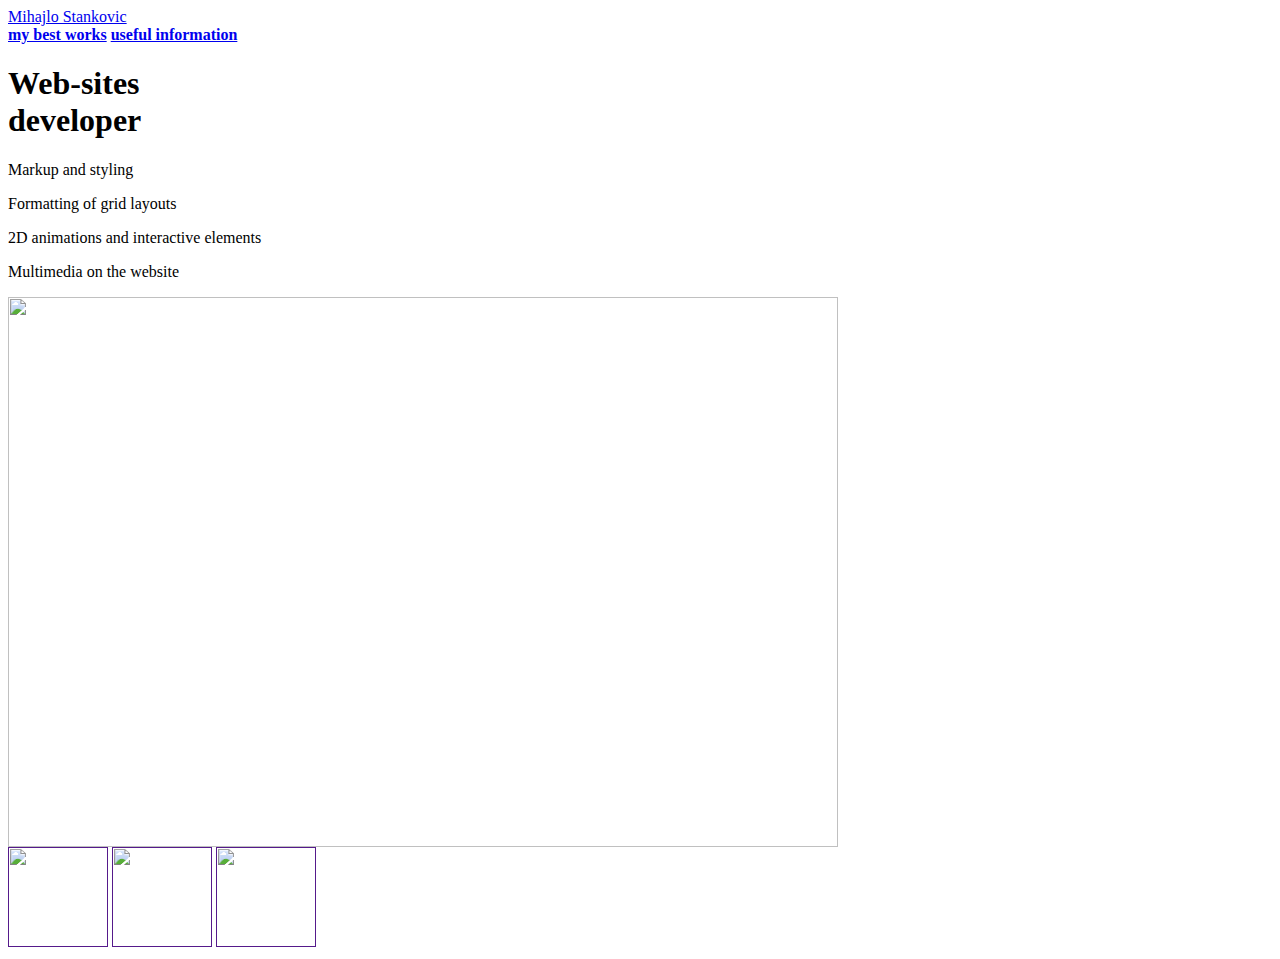
==== index.html @ 308614a3 "Create index.html" ====
<html>
  <head>
    <title>Mihajlo Stankovic</title>
    <link rel="stylesheet" href="style.css"/>
  </head>
  <body>
    <header>
      <a class="link-header" href="maliprincev.html">Mihajlo Stankovic</a>
    </header>
    <main>
      <nav>
        <a class="link-nav" href="mysites.html"><b>my best works</b></a>
        <a class="link-nav" href="info.html"><b>useful information</b></a>
      </nav>
      <h1>Web-sites<br/> developer</h1>
      <div>
      <p>Markup and styling</p>
      <p>Formatting of grid layouts</p>
      <p>2D animations and interactive elements</p>
      <p>Multimedia on the website</p>
      </div>
      <img src="https://mars.algoritmika.org/uploads/2021/04/carousel-1684591_0_1618254197.svg" width="830px" height="550px"/>
    </main>
    <footer>
      <a class="social" href=""><img src="https://mars.algoritmika.org/uploads/2021/04/social1_0_1618254571.png" width="100px" height="100px"/></a>
      <a class="social" href=""><img src="https://mars.algoritmika.org/uploads/2021/04/Group%201_0_1618254571.png" width="100px" height="100px"/></a>
      <a class="social" href=""><img src="https://mars.algoritmika.org/uploads/2021/04/social3_0_1618254571.png" width="100px" height="100px"/></a>
    </footer>
  </body>
</html>
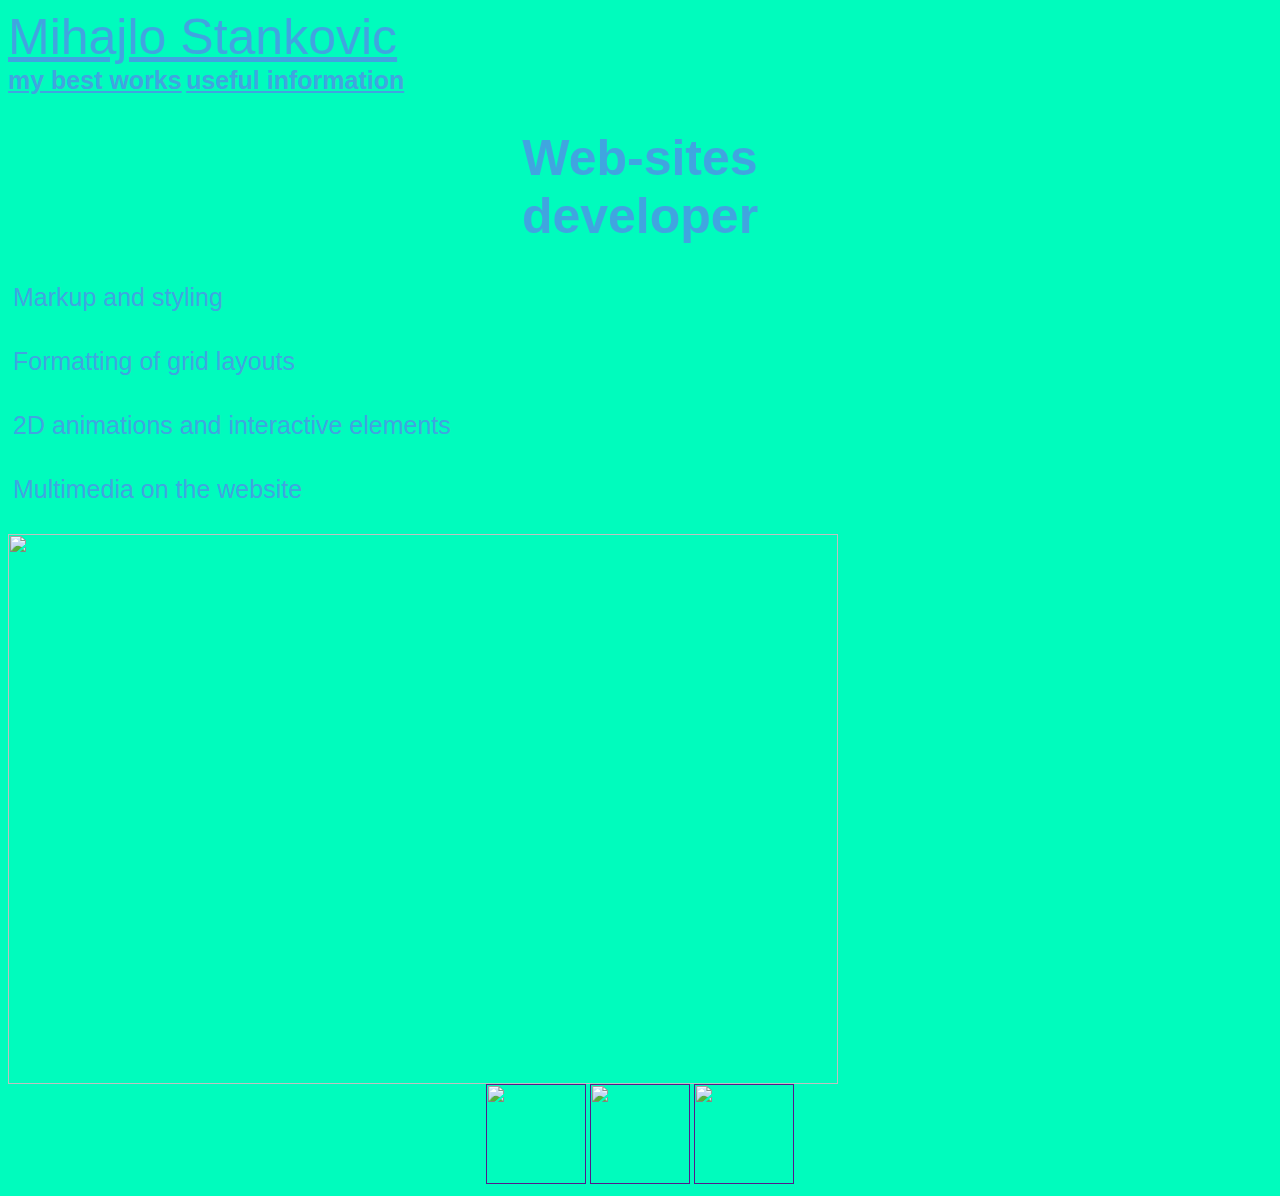
==== commit 52dd27d2: "Update index.html" ====
--- a/index.html
+++ b/index.html
@@ -5,7 +5,7 @@
   </head>
   <body>
     <header>
-      <a class="link-header" href="maliprincev.html">Mihajlo Stankovic</a>
+      <a class="link-header" href="/Portfolio/maliprincev.html">Mihajlo Stankovic</a>
     </header>
     <main>
       <nav>
--- a/style.css
+++ b/style.css
@@ -0,0 +1,38 @@
+body {
+    font-family: sans-serif;
+    background-color: rgb(0, 252, 189);
+}
+
+.link-header{
+    font-size: 50px;
+    color: rgb(64, 165, 224);
+}
+header{
+    background-color: rgb(0, 252, 189);
+}
+.link-nav{
+    color: rgb(64, 165, 224);
+    font-size: 25px;
+}
+h1{
+    text-align: center;
+    font-size: 50px;
+    color: rgb(64, 165, 224);
+}
+p{
+    font-size: 25px;
+    color: rgb(64, 165, 224);
+    
+    padding: 5px;
+}
+footer{
+    text-align: center;
+}
+h2{
+    font-size: 25px;
+    color: rgb(64, 165, 224);
+}
+li{
+    font-size: 20px;
+    color: rgb(64, 165, 224);
+}
